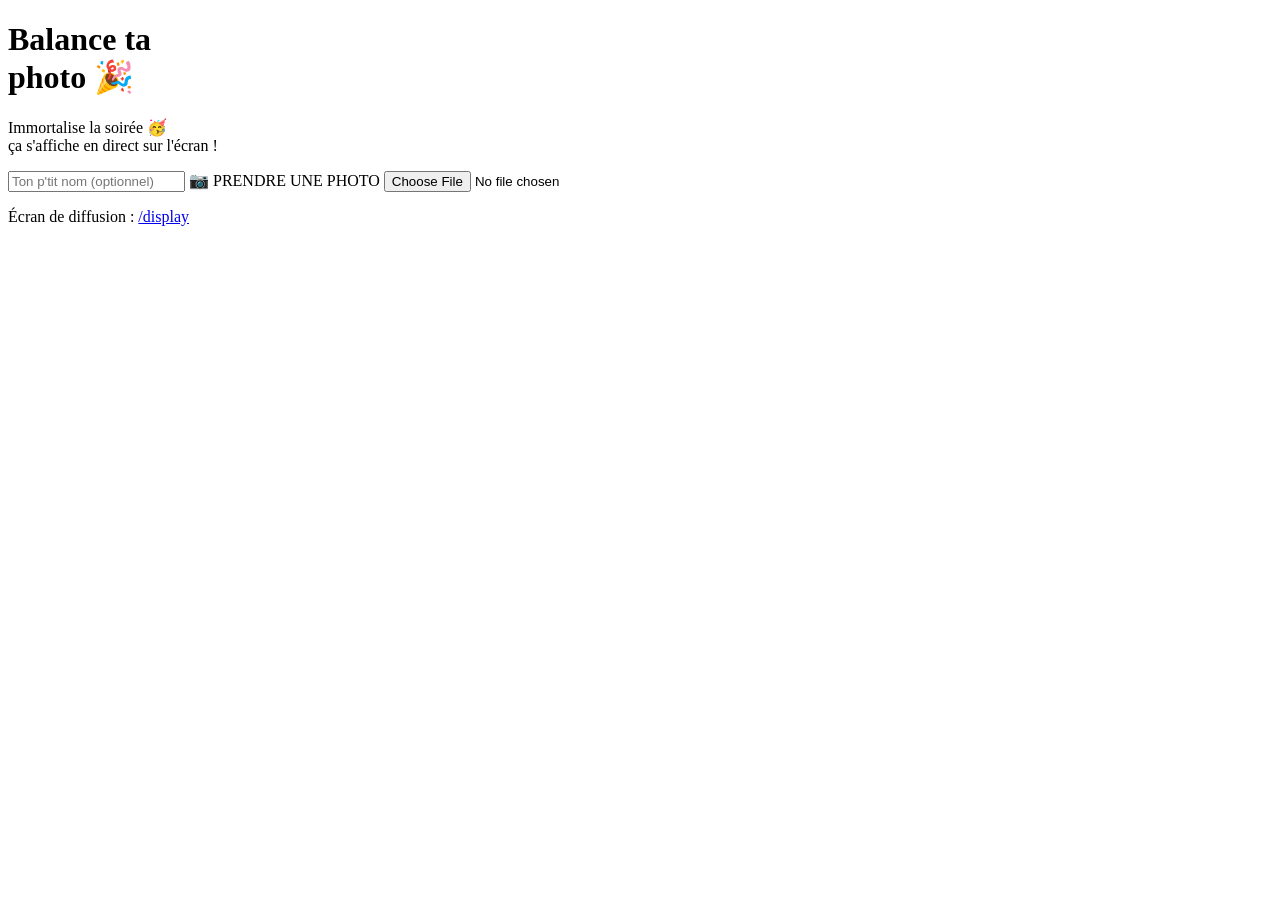
==== web/index.html @ cda90bbe "Initial commit: Photo Roulette Birthday App web de soirée : les invités scannent un QR, prennent des" ====
<!doctype html>
<html lang="fr">
<head>
  <meta charset="utf-8" />
  <meta name="viewport" content="width=device-width, initial-scale=1, maximum-scale=1, user-scalable=no" />
  <meta name="theme-color" content="#0a0014" />
  <title>📸 Photo Roulette</title>
  <link rel="manifest" href="/static/manifest.json" />
  <link rel="apple-touch-icon" href="/static/icon.svg" />
  <link rel="stylesheet" href="/static/styles.css" />
</head>
<body>
  <div class="wrap">
    <img id="hero" class="hero" src="/static/hero.png" alt="" onerror="this.style.display='none'" />
    <h1>Balance ta<br>photo 🎉</h1>
    <p class="subtitle">Immortalise la soirée 🥳<br>ça s'affiche en direct sur l'écran !</p>

    <input class="name-field" id="author" type="text" maxlength="40" placeholder="Ton p'tit nom (optionnel)" />

    <label class="shoot">
      <span id="btnLabel">📷 PRENDRE UNE PHOTO</span>
      <input id="file" type="file" accept="image/*" capture="environment" />
    </label>

    <div class="status" id="status"></div>
    <div class="count-badge" id="count"></div>
    <div class="gallery" id="gallery"></div>

    <p class="footer-link">Écran de diffusion : <a href="/display">/display</a></p>
  </div>

  <script src="/static/capture.js"></script>
</body>
</html>
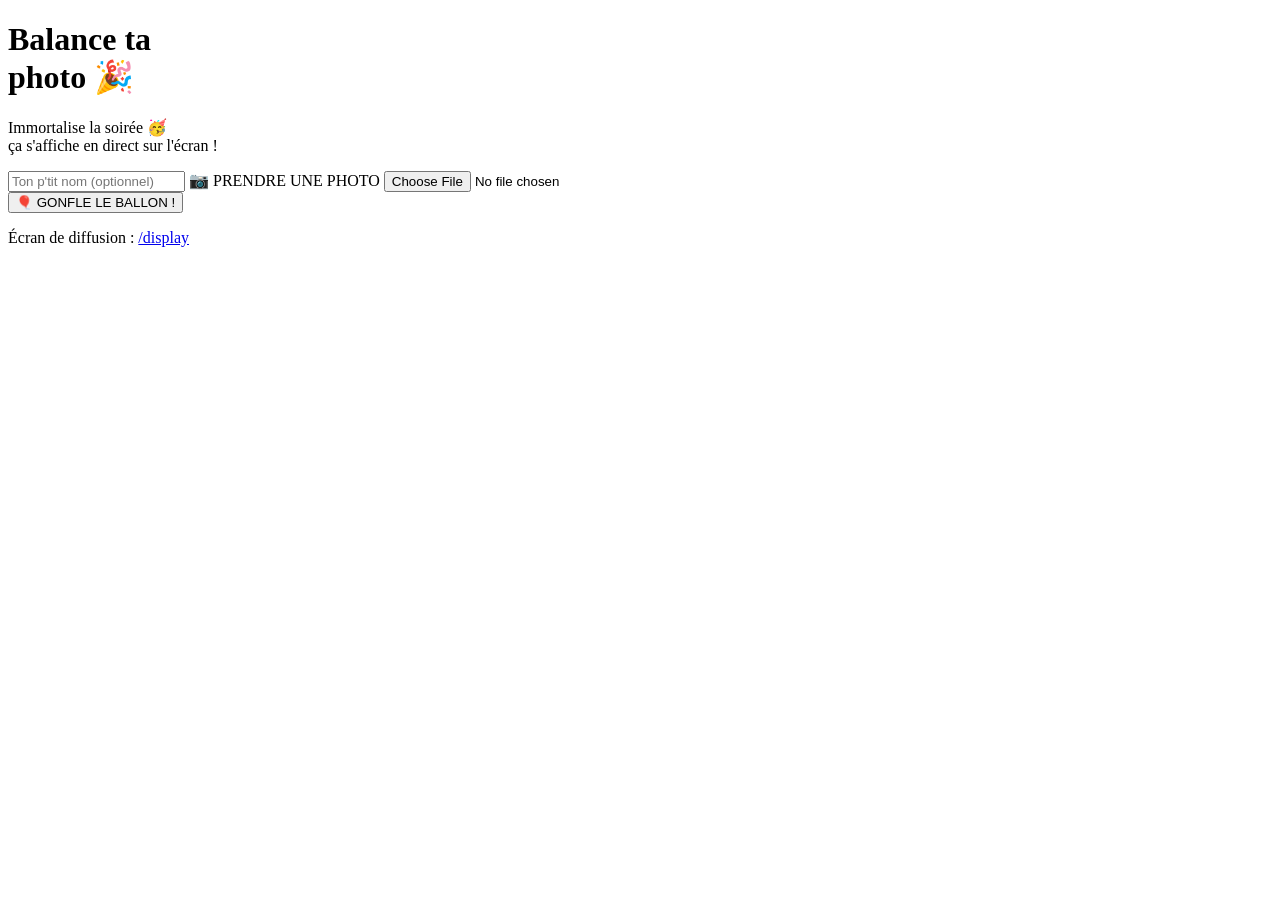
==== commit 76018e86: "Fonctionnalites fete : QR a l'ecran, mascottes, ballon collaboratif, admin Inspire de github.com/val" ====
--- a/web/index.html
+++ b/web/index.html
@@ -26,6 +26,9 @@
     <div class="count-badge" id="count"></div>
     <div class="gallery" id="gallery"></div>
 
+    <button class="balloon-btn" id="balloonBtn">🎈 GONFLE LE BALLON !</button>
+    <div class="balloon-info" id="balloonInfo"></div>
+
     <p class="footer-link">Écran de diffusion : <a href="/display">/display</a></p>
   </div>
 
